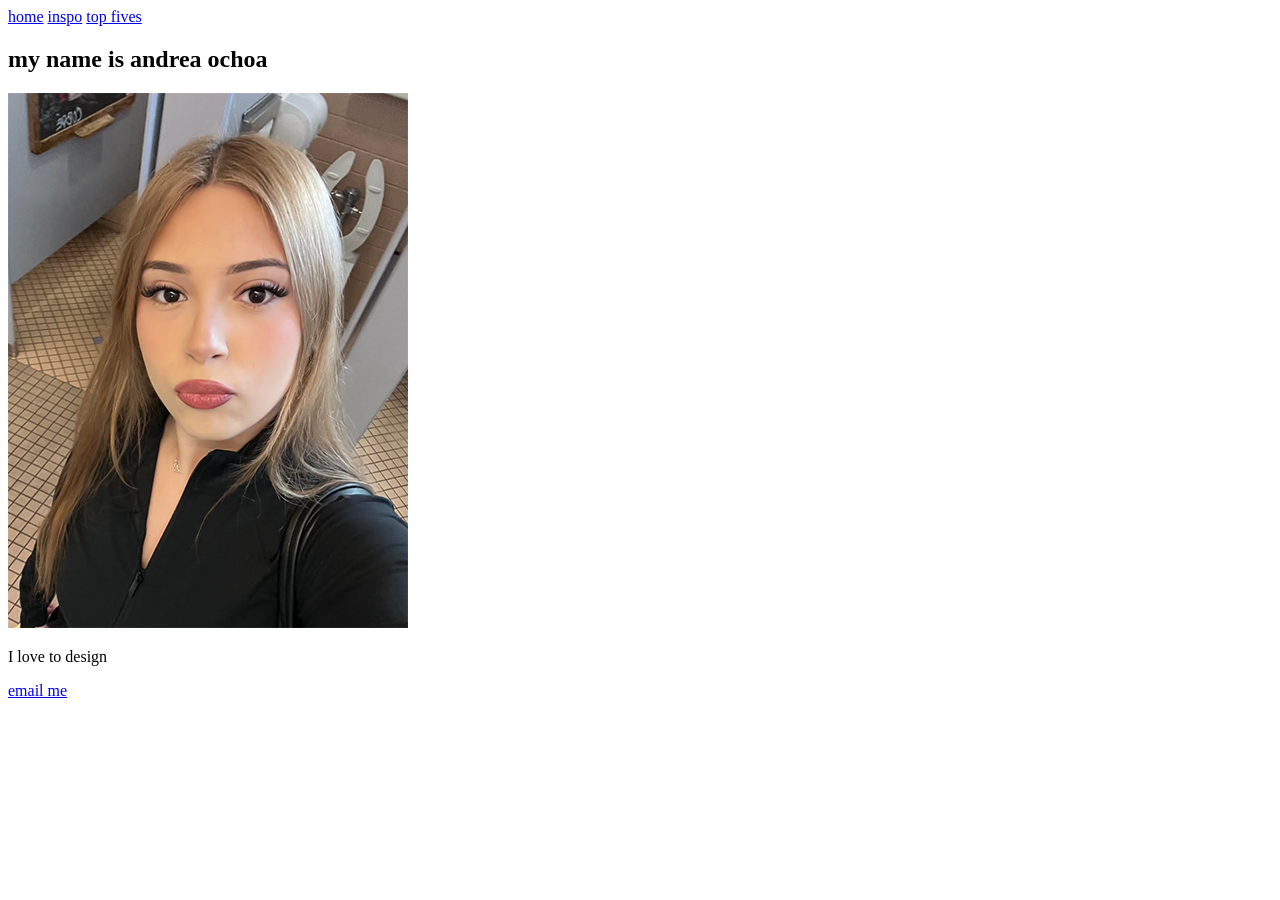
==== index.html @ 7f6009e9 "summary" ====
<!DOCTYPE html>
<html lang="en">
    <head>
        <meta charset="UTF-8">
        <link rel="stylesheet" href="css/mainStyle.css">
        <title>andrea ochoa alvarez</title>
    </head>
    <body>  

        <header>
        
            <nav>
                <a href="index.html">home</a>
                <a href="inspiration/inspiration.html">inspo</a>
                <a href="topFive/topFive.html">top fives</a>
            </nav>

        </header>

        <section>

        <h1>my name is andrea ochoa</h1>
        <img src="img/me.png">
        <p>
            I love to design
        </p>

        </section>

        <footer>
            <a href="mailto:andreao.ochoa1@gmail.com">email me</a>
        </footer>

    </body>
</html>
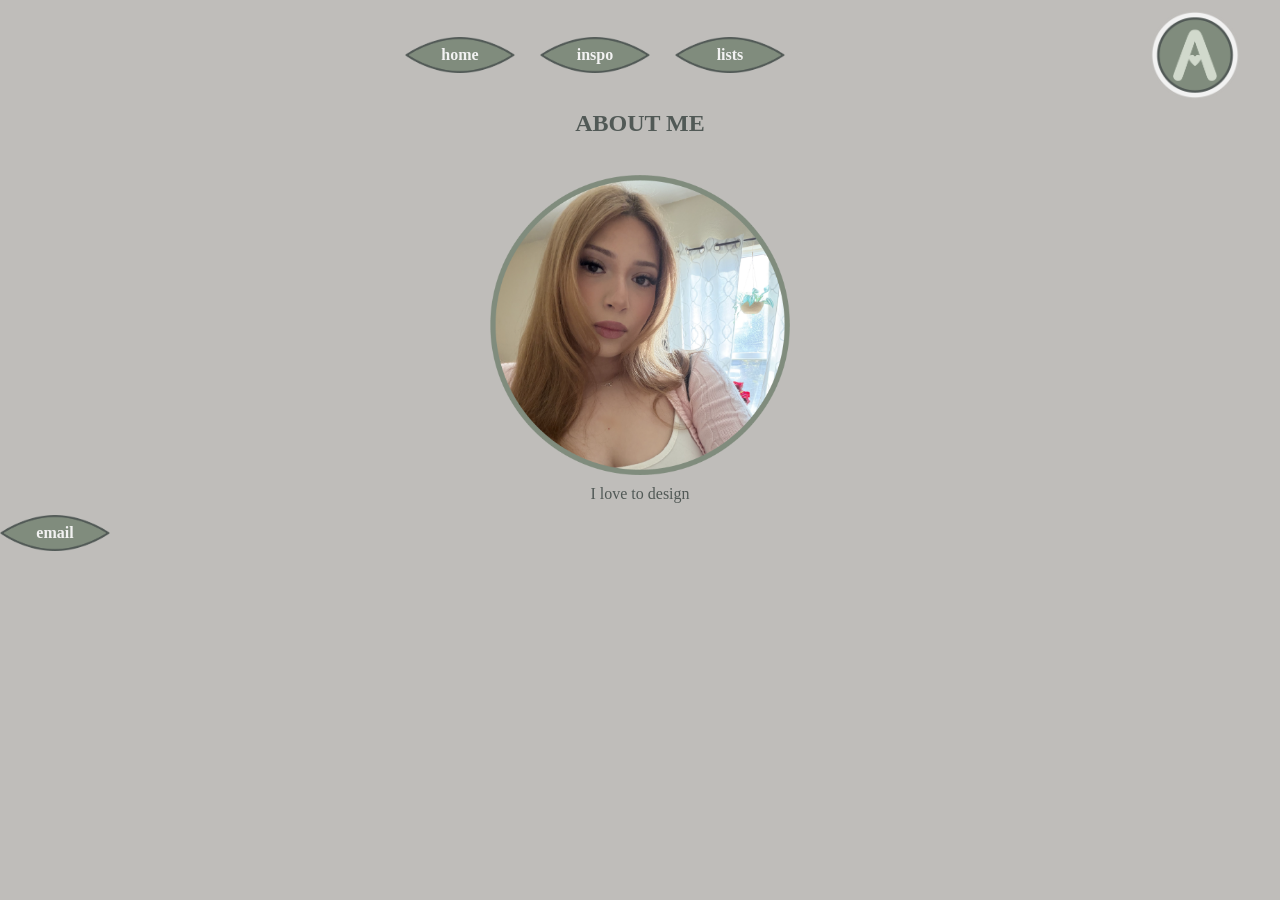
==== commit 0ea1a12e: "update" ====
--- a/index.html
+++ b/index.html
@@ -8,27 +8,43 @@
     <body>  
 
         <header>
-        
+
             <nav>
-                <a href="index.html">home</a>
-                <a href="inspiration/inspiration.html">inspo</a>
-                <a href="topFive/topFive.html">top fives</a>
+
+                <div class="navLinks">
+                    <a href="index.html" class="leaf-btn">home</a>
+                    <a href="inspiration/inspiration.html" class="leaf-btn">inspo</a>
+                    <a href="topFive/topFive.html" class="leaf-btn">lists</a>
+                </div>
+
+                <img src="img/webLogo.png" class="logo">
+
             </nav>
 
         </header>
 
         <section>
+            <h1>about me</h1>
+        </section>
 
-        <h1>my name is andrea ochoa</h1>
-        <img src="img/me.png">
+        <br>
+        
+            <div class="me">
+
+                <img src="img/meBorder.png">
+
+            </div>
         <p>
             I love to design
         </p>
 
-        </section>
 
         <footer>
-            <a href="mailto:andreao.ochoa1@gmail.com">email me</a>
+
+            <div class="emailLink">
+                <a href="mailto:andreao.ochoa1@gmail.com" class="leaf-btn">email</a>
+            </div>
+
         </footer>
 
     </body>
--- a/css/mainStyle.css
+++ b/css/mainStyle.css
@@ -0,0 +1,101 @@
+
+* {
+    margin: 0;
+}
+
+html {
+    background-color: #BFBDBA;
+}
+
+header, section {
+    text-align: center;
+}
+
+nav {
+    display: flex;
+    align-items: center;
+    justify-content: space-between;
+    padding: 10px 40px;
+}
+
+.navLinks {
+    display: flex;
+    gap: 25px;
+    margin: 0 auto;
+}
+
+.leaf-btn {
+    background-image: url("../img/leaf.png");
+    background-size: contain;
+    background-repeat: no-repeat;
+    background-position: center;
+    width: 110px;
+    height: 60px;
+    display: flex;
+    align-items: center;
+    justify-content: center;
+    text-decoration: none;
+    color: #F2F2F2;
+    font-weight: bold;
+}
+
+.logo {
+    width: 90px;
+}
+
+.me {
+    display: flex;
+    justify-content: center;
+    margin-top: 20px;
+}
+
+.me img {
+    width: 300px;
+}
+
+.inspo {
+    display: flex;
+    justify-content: center;
+    margin-top: 20px;
+}
+
+.inspo img {
+    width: 900px;
+}
+
+.lists {
+    display: flex;
+    justify-content: center;
+    margin-top: 20px;
+}
+
+.lists img {
+    width: 900px;
+}
+
+p {
+    text-align: center;
+    margin-top: 10px;
+}
+
+h1 {
+    text-transform: uppercase;
+    color: #515956;
+}
+
+p {
+    color: #515956; 
+}
+
+h2, h3 {
+    text-transform: capitalize;
+    color: #515956;
+}
+
+.listLinks a {
+    text-decoration: none;
+}
+
+.inspoLinks a {
+    text-decoration: none;
+}
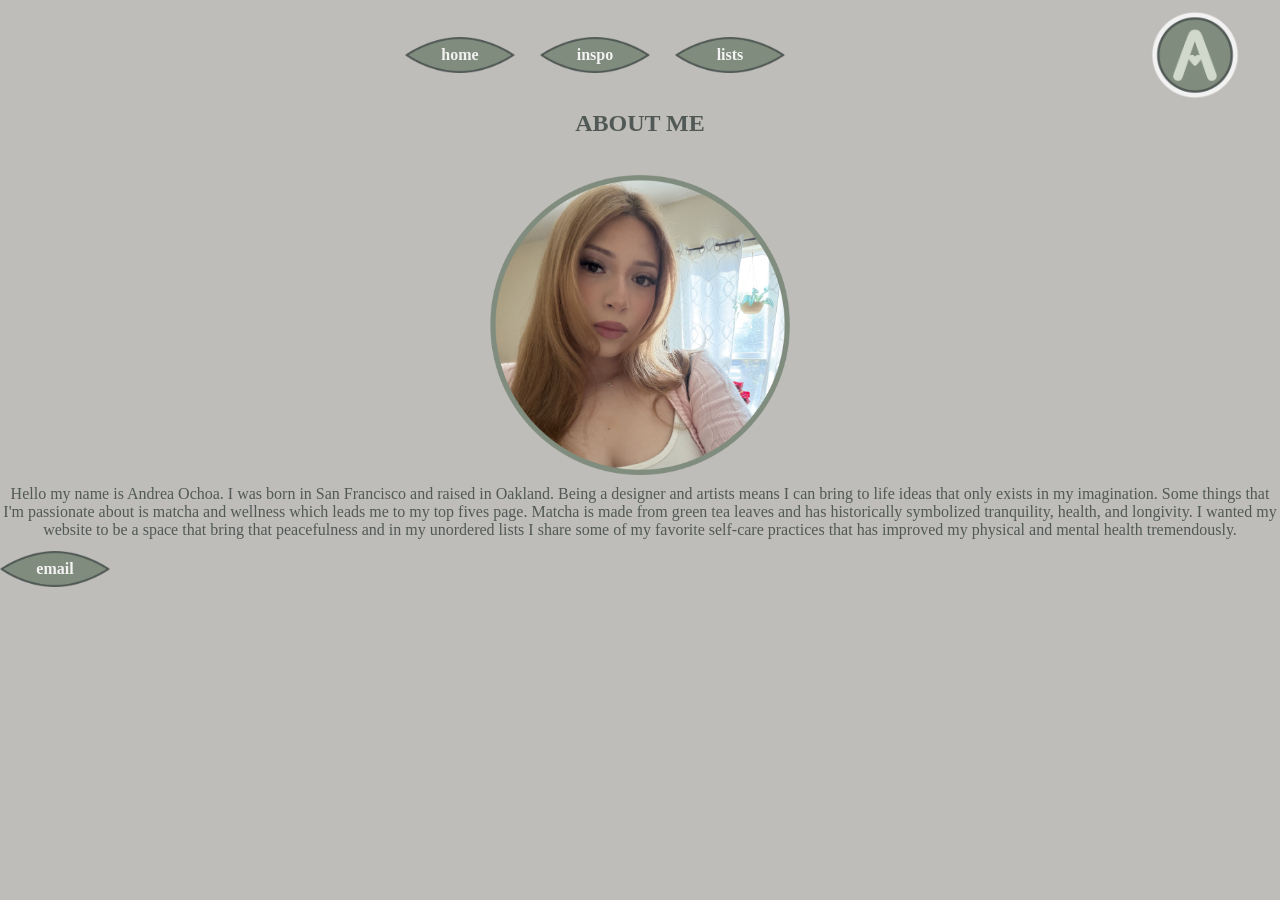
==== commit 1a11a3d4: "update" ====
--- a/index.html
+++ b/index.html
@@ -35,7 +35,7 @@
 
             </div>
         <p>
-            I love to design
+            Hello my name is Andrea Ochoa. I was born in San Francisco and raised in Oakland. Being a designer and artists means I can bring to life ideas that only exists in my imagination. Some things that I'm passionate about is matcha and wellness which leads me to my top fives page. Matcha is made from green tea leaves and has historically symbolized tranquility, health, and longivity. I wanted my website to be a space that bring that peacefulness and in my unordered lists I share some of my favorite self-care practices that has improved my physical and mental health tremendously. 
         </p>
 
 
--- a/css/mainStyle.css
+++ b/css/mainStyle.css
@@ -98,4 +98,9 @@
 
 .inspoLinks a {
     text-decoration: none;
+}
+
+.inspoLinks {
+    margin-left: 20px;
+    margin-right: 20px;
 }
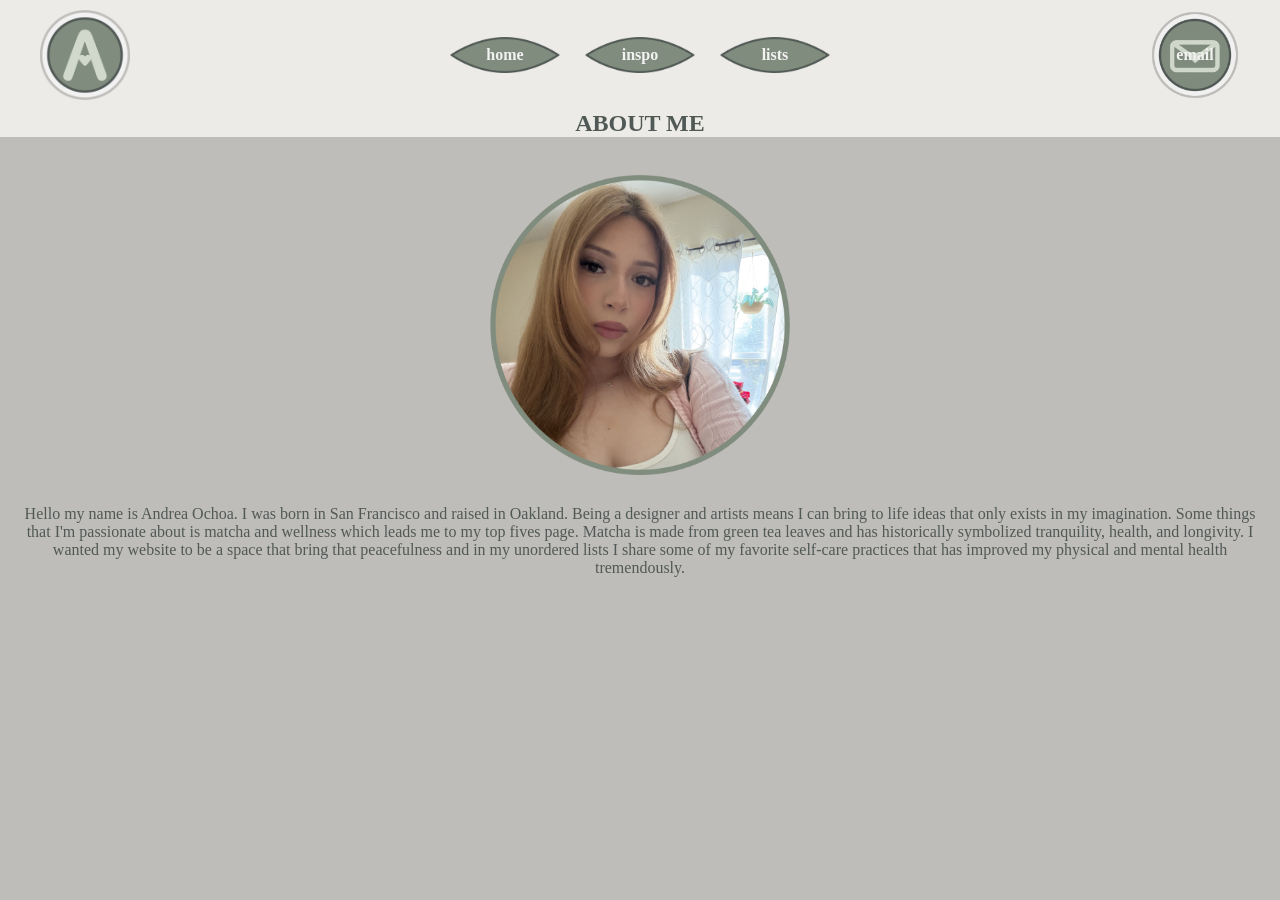
==== commit 3dedd91d: "update" ====
--- a/index.html
+++ b/index.html
@@ -10,6 +10,7 @@
         <header>
 
             <nav>
+                <img src="img/webLogo.png" class="logo">
 
                 <div class="navLinks">
                     <a href="index.html" class="leaf-btn">home</a>
@@ -17,8 +18,7 @@
                     <a href="topFive/topFive.html" class="leaf-btn">lists</a>
                 </div>
 
-                <img src="img/webLogo.png" class="logo">
-
+                <a href="mailto:andreao.ochoa1@gmail.com" class="mail-btn">email</a>
             </nav>
 
         </header>
@@ -38,14 +38,5 @@
             Hello my name is Andrea Ochoa. I was born in San Francisco and raised in Oakland. Being a designer and artists means I can bring to life ideas that only exists in my imagination. Some things that I'm passionate about is matcha and wellness which leads me to my top fives page. Matcha is made from green tea leaves and has historically symbolized tranquility, health, and longivity. I wanted my website to be a space that bring that peacefulness and in my unordered lists I share some of my favorite self-care practices that has improved my physical and mental health tremendously. 
         </p>
 
-
-        <footer>
-
-            <div class="emailLink">
-                <a href="mailto:andreao.ochoa1@gmail.com" class="leaf-btn">email</a>
-            </div>
-
-        </footer>
-
     </body>
 </html>
--- a/css/mainStyle.css
+++ b/css/mainStyle.css
@@ -9,6 +9,7 @@
 
 header, section {
     text-align: center;
+    background-color: #ecebe7;
 }
 
 nav {
@@ -21,8 +22,9 @@
 .navLinks {
     display: flex;
     gap: 25px;
-    margin: 0 auto;
 }
+
+/* citing this resouce that helped me with the buttons: https://www.w3schools.com/css/css3_buttons.asp */
 
 .leaf-btn {
     background-image: url("../img/leaf.png");
@@ -35,8 +37,53 @@
     align-items: center;
     justify-content: center;
     text-decoration: none;
+    color: #f2f2f2;
+    font-weight: bold;
+}
+
+.content {
+    display:flex;
+    justify-content: center;
+    gap: 340px;
+    margin-top: 20px;
+    color: #515956;
+}
+
+.content a {
+    text-decoration: none;
+    color:#515956;
+}
+
+/* citing for hoover effect help: https://www.w3schools.com/cssref/sel_hover.php */
+
+.content a:hover {
     color: #F2F2F2;
-    font-weight: bold;
+}
+
+h3:hover {
+    color: #F2F2F2;
+}
+
+.matchaList {
+    display: flex;
+    flex-direction: column;
+    align-items: center;
+}
+
+.mail-btn {
+    background-image: url("../img/mail.gif");
+    background-size: 180%;
+    background-repeat: no-repeat;
+    background-position: center;
+    width: 90px;
+    height: 90px;
+    display: flex;
+    align-items: center;
+    justify-content: center;
+    text-decoration: none;
+    color: #F2F2F2;
+    font-weight:bolder;
+
 }
 
 .logo {
@@ -76,6 +123,8 @@
 p {
     text-align: center;
     margin-top: 10px;
+    color: #515956; 
+    padding: 20px;
 }
 
 h1 {
@@ -83,24 +132,26 @@
     color: #515956;
 }
 
-p {
-    color: #515956; 
-}
-
 h2, h3 {
     text-transform: capitalize;
     color: #515956;
 }
 
-.listLinks a {
-    text-decoration: none;
-}
 
 .inspoLinks a {
     text-decoration: none;
 }
 
 .inspoLinks {
+    display: flex;
+    justify-content: center;
+    gap: 40px;
     margin-left: 20px;
     margin-right: 20px;
-}+}
+
+.inspoItem {
+    width: 30%;
+}
+
+
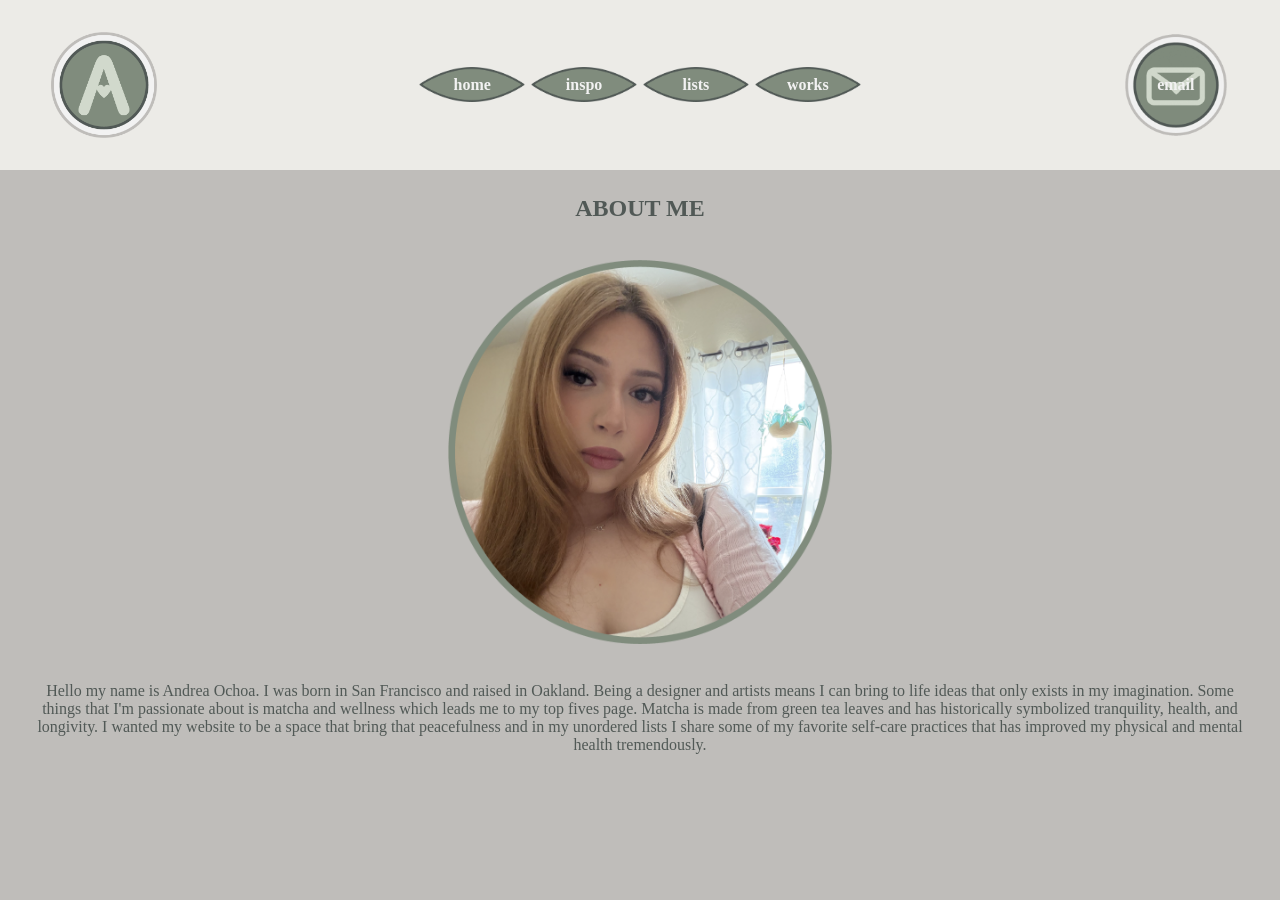
==== commit 7b9ca191: "update" ====
--- a/index.html
+++ b/index.html
@@ -3,7 +3,7 @@
     <head>
         <meta charset="UTF-8">
         <link rel="stylesheet" href="css/mainStyle.css">
-        <title>andrea ochoa alvarez</title>
+        <title>Andrea Ochoa Alvarez</title>
     </head>
     <body>  
 
@@ -16,6 +16,7 @@
                     <a href="index.html" class="leaf-btn">home</a>
                     <a href="inspiration/inspiration.html" class="leaf-btn">inspo</a>
                     <a href="topFive/topFive.html" class="leaf-btn">lists</a>
+                    <a href="works/works.html" class="leaf-btn">works</a>
                 </div>
 
                 <a href="mailto:andreao.ochoa1@gmail.com" class="mail-btn">email</a>
--- a/css/mainStyle.css
+++ b/css/mainStyle.css
@@ -1,51 +1,67 @@
-
 * {
     margin: 0;
+    padding: 0;
+    box-sizing: border-box;
 }
 
-html {
-    background-color: #BFBDBA;
+body {
+min-height: 100dvh;
+width: 100%;
+background-color: #BFBDBA;
 }
 
-header, section {
+header {
     text-align: center;
+    width: 100%;
     background-color: #ecebe7;
+}
+
+section {
+    margin-top: 2%;
+    text-align: center;
+
 }
 
 nav {
     display: flex;
     align-items: center;
     justify-content: space-between;
-    padding: 10px 40px;
+    padding: 1% 4%;
+    width: 100%;
 }
 
 .navLinks {
     display: flex;
-    gap: 25px;
+    justify-content: center;
+    align-items: center;
+    gap: 1%;
+    width: 50%;
+
 }
 
-/* citing this resouce that helped me with the buttons: https://www.w3schools.com/css/css3_buttons.asp */
+/* citing this resource that helped me with the buttons: https://www.w3schools.com/css/css3_buttons.asp */
 
 .leaf-btn {
     background-image: url("../img/leaf.png");
     background-size: contain;
     background-repeat: no-repeat;
     background-position: center;
-    width: 110px;
-    height: 60px;
+    width: 18%;
+    height: 8dvh;
     display: flex;
     align-items: center;
     justify-content: center;
     text-decoration: none;
     color: #f2f2f2;
     font-weight: bold;
+    font-size: 1em;
 }
 
 .content {
     display:flex;
     justify-content: center;
-    gap: 340px;
-    margin-top: 20px;
+    gap: 15%;
+    margin-top: 2%;
     color: #515956;
 }
 
@@ -75,19 +91,18 @@
     background-size: 180%;
     background-repeat: no-repeat;
     background-position: center;
-    width: 90px;
-    height: 90px;
+    width: 9%;
+    height: 16dvh;
     display: flex;
     align-items: center;
     justify-content: center;
     text-decoration: none;
     color: #F2F2F2;
     font-weight:bolder;
-
 }
 
 .logo {
-    width: 90px;
+    width: 9%;
 }
 
 .me {
@@ -97,17 +112,18 @@
 }
 
 .me img {
-    width: 300px;
+    width: 30%;
 }
 
 .inspo {
     display: flex;
     justify-content: center;
-    margin-top: 20px;
+    margin-top: 2%;
+    margin-bottom: 2%;
 }
 
 .inspo img {
-    width: 900px;
+    width: 85%;
 }
 
 .lists {
@@ -117,14 +133,14 @@
 }
 
 .lists img {
-    width: 900px;
+    width: 90%;
 }
 
 p {
     text-align: center;
-    margin-top: 10px;
+    margin-top: 1%;
     color: #515956; 
-    padding: 20px;
+    padding: 2%;
 }
 
 h1 {
@@ -154,4 +170,15 @@
     width: 30%;
 }
 
+.myWork {
+    display: flex;
+    flex-direction: column;
+    align-items: center;
+    color: #515956;
+    margin-bottom: 4%;
+}
 
+.myWork img {
+    width: 30%;
+    margin-top: 2%;
+}
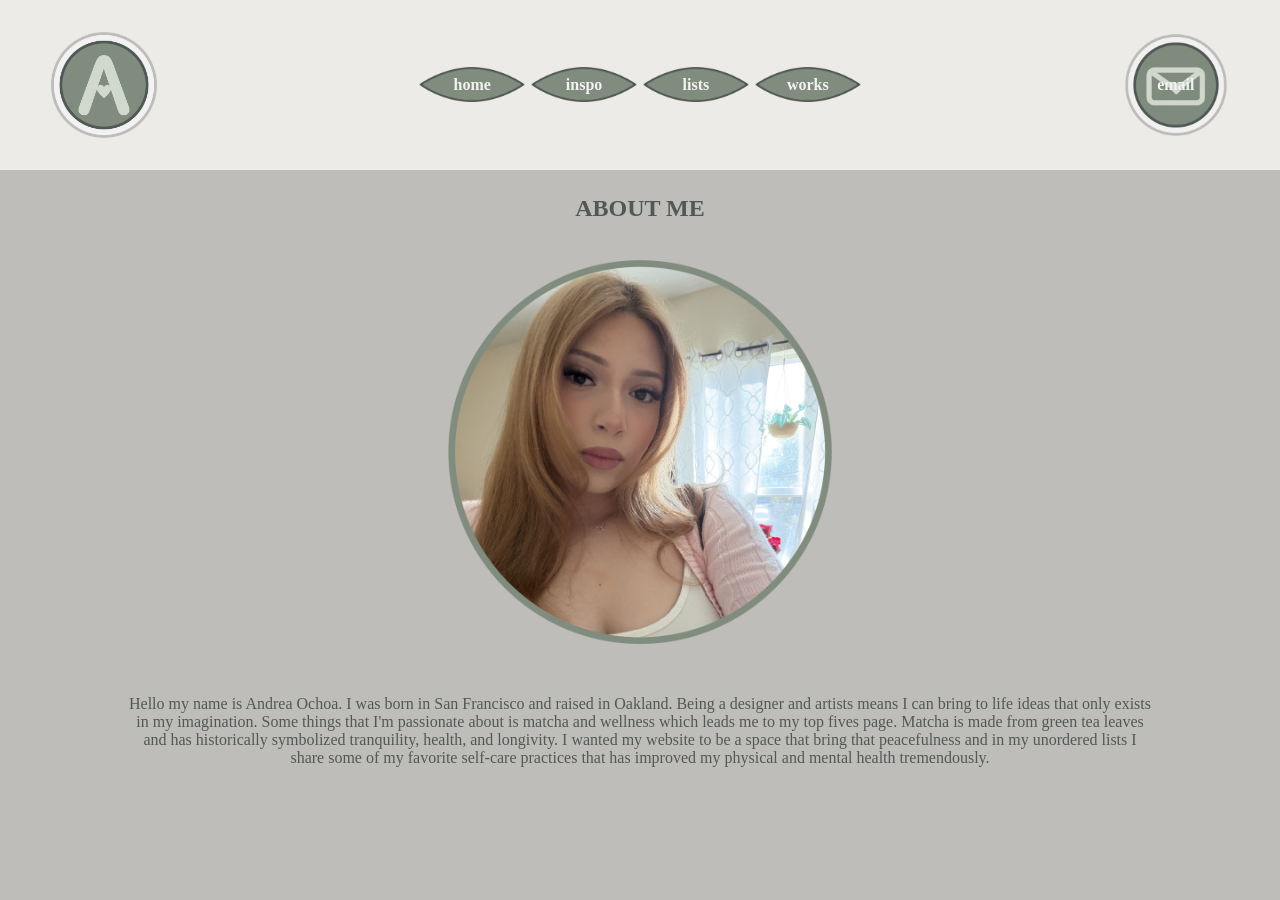
==== commit 2c7be2e1: "update" ====
--- a/index.html
+++ b/index.html
@@ -2,7 +2,8 @@
 <html lang="en">
     <head>
         <meta charset="UTF-8">
-        <link rel="stylesheet" href="css/mainStyle.css">
+        <meta name="viewport" content="width=device-width, initial-scale=1.0">
+        <link rel="stylesheet" href="css/responsiveStyle.css">
         <title>Andrea Ochoa Alvarez</title>
     </head>
     <body>  
--- a/css/responsiveStyle.css
+++ b/css/responsiveStyle.css
@@ -0,0 +1,227 @@
+* {
+    margin: 0;
+    padding: 0;
+    box-sizing: border-box;
+}
+
+body {
+min-height: 100dvh;
+width: 100%;
+background-color: #BFBDBA;
+}
+
+header {
+    text-align: center;
+    width: 100%;
+    background-color: #ecebe7;
+}
+
+section {
+    margin-top: 2%;
+    text-align: center;
+
+}
+
+nav {
+    display: flex;
+    align-items: center;
+    justify-content: space-between;
+    padding: 1% 4%;
+    width: 100%;
+}
+
+.navLinks {
+    display: flex;
+    justify-content: center;
+    align-items: center;
+    gap: 1%;
+    width: 50%;
+
+}
+
+/* citing this resource that helped me with the buttons: https://www.w3schools.com/css/css3_buttons.asp */
+
+.leaf-btn {
+    background-image: url("../img/leaf.png");
+    background-size: contain;
+    background-repeat: no-repeat;
+    background-position: center;
+    width: 18%;
+    height: 8dvh;
+    display: flex;
+    align-items: center;
+    justify-content: center;
+    text-decoration: none;
+    color: #f2f2f2;
+    font-weight: bold;
+    font-size: 1em;
+}
+
+.content {
+    display:flex;
+    justify-content: center;
+    gap: 15%;
+    margin-top: 2%;
+    color: #515956;
+}
+
+.content a {
+    text-decoration: none;
+    color:#515956;
+}
+
+/* citing for hoover effect help: https://www.w3schools.com/cssref/sel_hover.php */
+
+.content a:hover {
+    color: #F2F2F2;
+}
+
+h3:hover {
+    color: #F2F2F2;
+}
+
+.matchaList {
+    display: flex;
+    flex-direction: column;
+    align-items: center;
+}
+
+.mail-btn {
+    background-image: url("../img/mail.gif");
+    background-size: 180%;
+    background-repeat: no-repeat;
+    background-position: center;
+    width: 9%;
+    height: 16dvh;
+    display: flex;
+    align-items: center;
+    justify-content: center;
+    text-decoration: none;
+    color: #F2F2F2;
+    font-weight:bolder;
+}
+
+.logo {
+    width: 9%;
+}
+
+.me {
+    display: flex;
+    justify-content: center;
+    margin-top: 20px;
+}
+
+.me img {
+    width: 30%;
+}
+
+.inspo {
+    display: flex;
+    justify-content: center;
+    margin-top: 2%;
+    margin-bottom: 2%;
+}
+
+.inspo img {
+    width: 85%;
+}
+
+.lists {
+    display: flex;
+    justify-content: center;
+    margin-top: 20px;
+}
+
+.lists img {
+    width: 90%;
+}
+
+p {
+    text-align: center;
+    color: #515956; 
+    padding-left: 10%;
+    padding-right: 10%;
+    padding-top: 4%;
+}
+
+h1 {
+    text-transform: uppercase;
+    color: #515956;
+}
+
+h2, h3 {
+    text-transform: capitalize;
+    color: #515956;
+}
+
+
+.inspoLinks a {
+    text-decoration: none;
+}
+
+.inspoLinks {
+    display: flex;
+    justify-content: center;
+    gap: 40px;
+    margin-left: 20px;
+    margin-right: 20px;
+}
+
+.inspoItem {
+    width: 30%;
+}
+
+.myWork {
+    display: flex;
+    flex-direction: column;
+    align-items: center;
+    color: #515956;
+    margin-bottom: 4%;
+}
+
+.myWork img {
+    width: 30%;
+    margin-top: 2%;
+}
+
+/* -------- media queries --------- */
+
+@media screen and (max-width: 600px) {
+    nav {
+        justify-content: space-between;
+        padding: 3% 6%;
+    }
+
+    .navLinks {
+        position: fixed;
+        bottom: 0;
+        left: 0;
+        width: 100%;
+        height: 10dvh;
+        background-color: #ecebe7;
+        display: flex;
+        justify-content: space-evenly;
+        align-items: center;
+        z-index: 1000;
+    }
+
+    .logo {
+        width: 18%;
+    }
+
+    .mail-btn {
+        width: 18%;
+        height: 12dvh;
+    }
+
+    .leaf-btn {
+        width: 20%;
+        height: 6dvh;
+        font-size: 0.8em;
+    }
+
+    body {
+        padding-bottom: 12dvh;
+    }
+  
+    }
